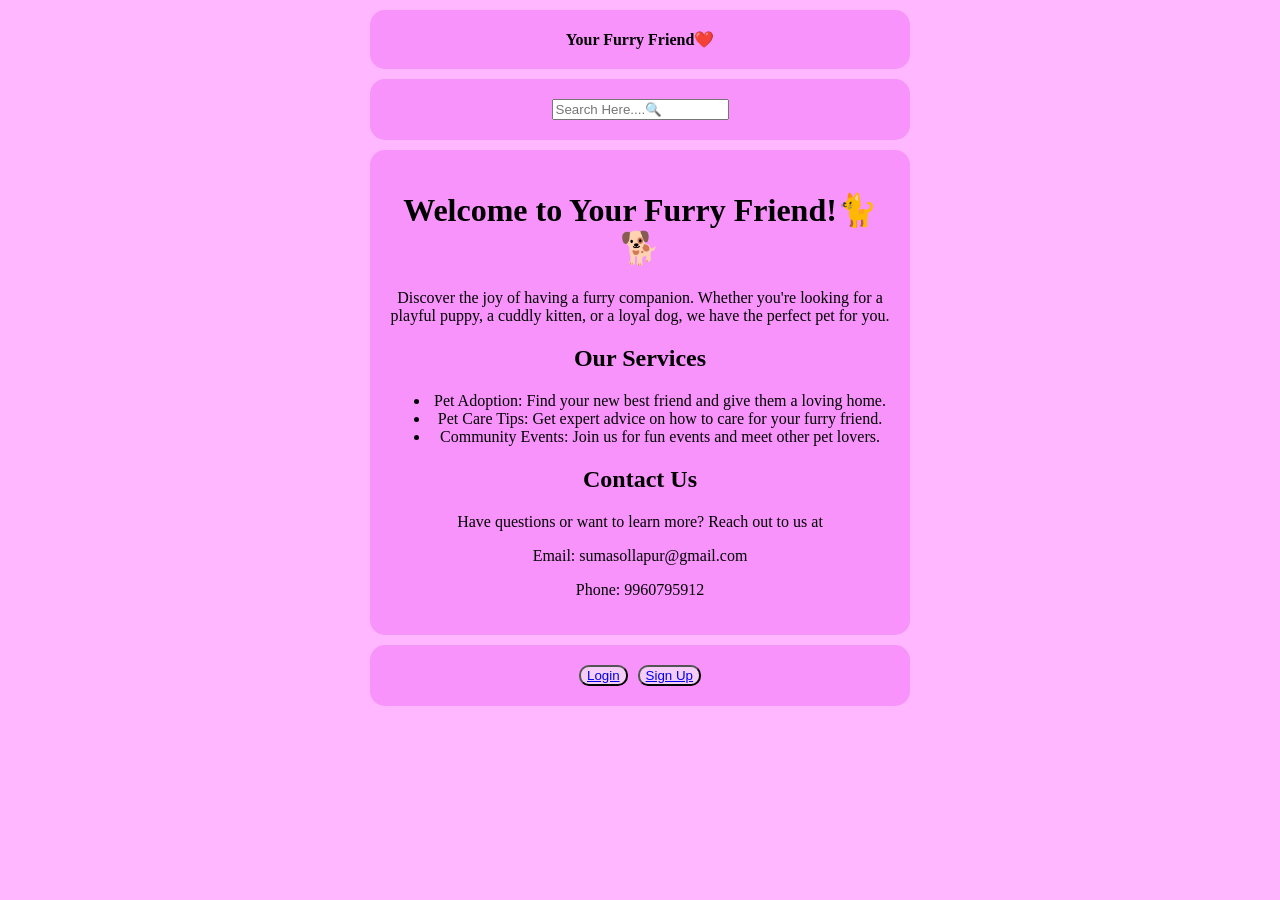
==== index.html @ af154447 "furry friends website" ====
<!DOCTYPE html>
 <html lang="en">
 <head>
    <meta charset="UTF-8">
    <meta name="viewport" content="width=device-width, initial-scale=1.0">
    <title>Your Furry Friend</title>
    <style>
        body{
            margin: 0%;
            padding: 0%;
            background-color: rgb(255, 184, 255);
            font-family: cursive;

        }
        div{
            align-content: center;
            background-color: rgb(248, 147, 252);
            width: 500px;
            margin: 10px auto;
            padding: 20px;
            border-radius: 10px solid black;
            border-radius: 15px;
        }
        .btns{
            display: flex;
            justify-content: center;
            gap: 10px;
            border-radius: 15px;

        }
        .btn{
            border-radius: 10px ;
            background-color: rgb(246, 205, 246);
            transition: background-color 0.3s 
            transform 0.3s;
        }
        .btn:hover{
            background-color: rgb(230, 113, 230);
            transform: scale(1.1);
        }
    </style>
 </head>
 <body>
    <div class="hello" style ="text-align: center;"
    <h ><b>Your Furry Friend❤️</b></h></div>
    <div style="text-align: center; font-family: cursive;"><input type="text" placeholder="Search Here....🔍"></div>

    <div id="app" style="text-align: center;">
        
        <h1>Welcome to Your Furry Friend!🐈🐕</h1>
        <p>Discover the joy of having a furry companion. Whether you're looking for a playful puppy, a cuddly kitten, or a loyal dog, we have the perfect pet for you.</p>
        <h2>Our Services</h2>
        <ul>
            <li>Pet Adoption: Find your new best friend and give them a loving home.</li>
            <li>Pet Care Tips: Get expert advice on how to care for your furry friend.</li>
            <li>Community Events: Join us for fun events and meet other pet lovers.</li>
        </ul>
        <h2>Contact Us</h2>
        <p>Have questions or want to learn more? Reach out to us at </p>
        <p>Email: sumasollapur@gmail.com </p>
        <p>Phone: 9960795912 </p>
    </div>
    <div style="text-align: center;" class="btns">
    <button class="btn"><a href="login.html">Login</a></button>
    <button class="btn"><a href="signup.html">Sign Up</a></button>
</div>
 </body>
 </html>
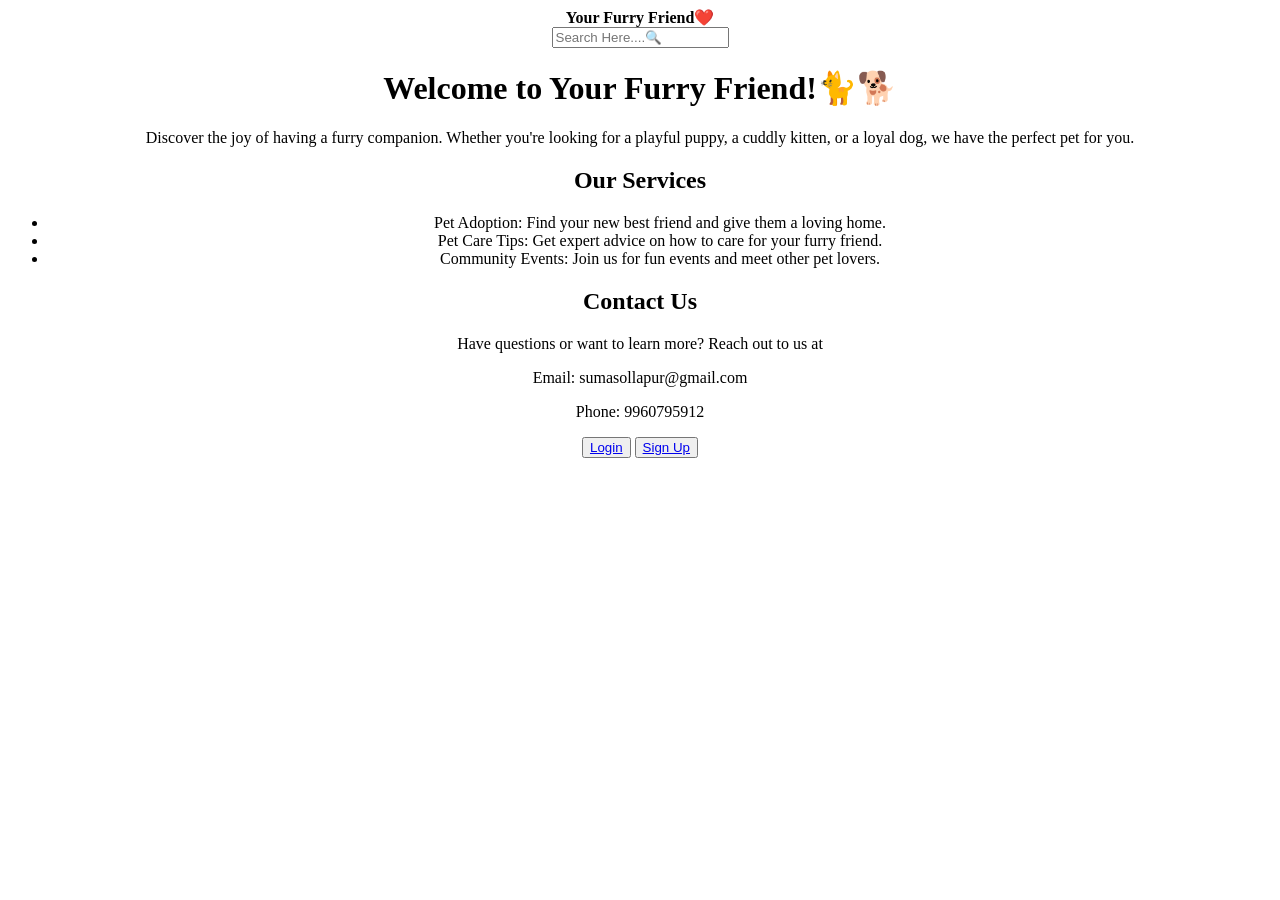
==== commit af474e7d: "css removed" ====
--- a/index.html
+++ b/index.html
@@ -4,41 +4,8 @@
     <meta charset="UTF-8">
     <meta name="viewport" content="width=device-width, initial-scale=1.0">
     <title>Your Furry Friend</title>
-    <style>
-        body{
-            margin: 0%;
-            padding: 0%;
-            background-color: rgb(255, 184, 255);
-            font-family: cursive;
 
-        }
-        div{
-            align-content: center;
-            background-color: rgb(248, 147, 252);
-            width: 500px;
-            margin: 10px auto;
-            padding: 20px;
-            border-radius: 10px solid black;
-            border-radius: 15px;
-        }
-        .btns{
-            display: flex;
-            justify-content: center;
-            gap: 10px;
-            border-radius: 15px;
-
-        }
-        .btn{
-            border-radius: 10px ;
-            background-color: rgb(246, 205, 246);
-            transition: background-color 0.3s 
-            transform 0.3s;
-        }
-        .btn:hover{
-            background-color: rgb(230, 113, 230);
-            transform: scale(1.1);
-        }
-    </style>
+    
  </head>
  <body>
     <div class="hello" style ="text-align: center;"
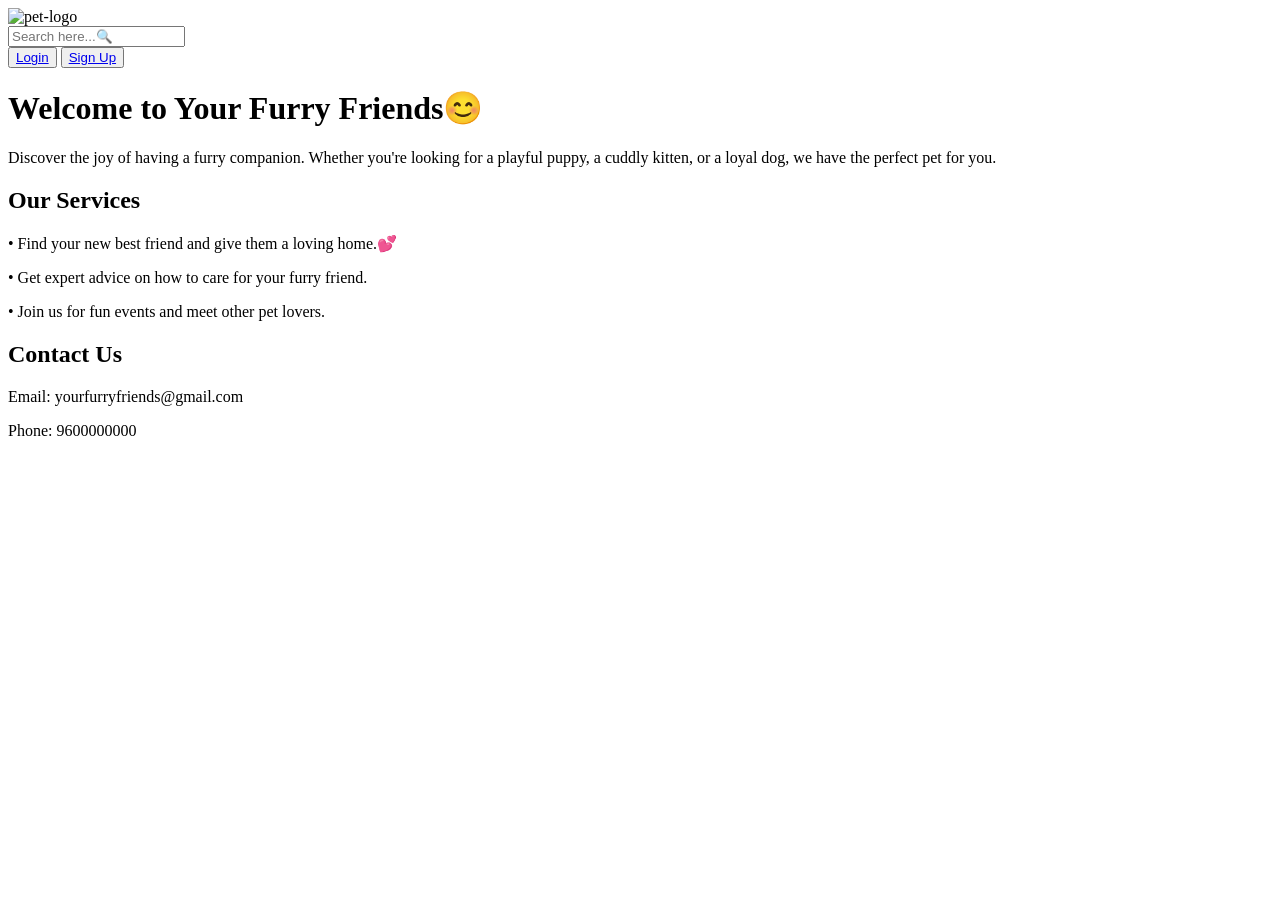
==== commit 3ca91047: "layout changed" ====
--- a/index.html
+++ b/index.html
@@ -1,35 +1,54 @@
- <!DOCTYPE html>
- <html lang="en">
- <head>
-    <meta charset="UTF-8">
-    <meta name="viewport" content="width=device-width, initial-scale=1.0">
-    <title>Your Furry Friend</title>
+<!DOCTYPE html>
+<html lang="en">
+<head>
+  <meta charset="UTF-8">
+  <meta name="viewport" content="width=device-width, initial-scale=1.0">
+  <title>Your Furry Friends</title>
+  <link rel="stylesheet" href="style.css">
+</head>
+<body>
 
-    
- </head>
- <body>
-    <div class="hello" style ="text-align: center;"
-    <h ><b>Your Furry Friend❤️</b></h></div>
-    <div style="text-align: center; font-family: cursive;"><input type="text" placeholder="Search Here....🔍"></div>
+  <div class="index-header">
+    <div class="index-logo">
+      <img src="pet-adoption-center.png" alt="pet-logo" class="index-logo-img">
+      <!-- <h1 class="index-site-title">Your Furry Friends🐾</h1> -->
+    </div>
 
-    <div id="app" style="text-align: center;">
-        
-        <h1>Welcome to Your Furry Friend!🐈🐕</h1>
-        <p>Discover the joy of having a furry companion. Whether you're looking for a playful puppy, a cuddly kitten, or a loyal dog, we have the perfect pet for you.</p>
+    <div class="index-header-right">
+      <div class="index-search-box">
+        <input type="text" placeholder="Search here...🔍">
+      </div>
+      <button class="index-btn index-login"><a href="login.html">Login</a></button>
+      <button class="index-btn index-signup"><a href="signup.html">Sign Up</a></button>
+    </div>
+  </div>
+
+  <div class="index-welcome">
+    <h1>Welcome to Your Furry Friends😊</h1>
+  </div>
+
+  <div class="index-container">
+    <div class="index-box">
+      <p>
+        Discover the joy of having a furry companion. Whether you're looking
+        for a playful puppy, a cuddly kitten, or a loyal dog, we have the
+        perfect pet for you.
+      </p>
+
+      <div class="index-section">
         <h2>Our Services</h2>
-        <ul>
-            <li>Pet Adoption: Find your new best friend and give them a loving home.</li>
-            <li>Pet Care Tips: Get expert advice on how to care for your furry friend.</li>
-            <li>Community Events: Join us for fun events and meet other pet lovers.</li>
-        </ul>
+        <p>• Find your new best friend and give them a loving home.💕</p>
+        <p>• Get expert advice on how to care for your furry friend.</p>
+        <p>• Join us for fun events and meet other pet lovers.</p>
+      </div>
+
+      <div class="index-section">
         <h2>Contact Us</h2>
-        <p>Have questions or want to learn more? Reach out to us at </p>
-        <p>Email: sumasollapur@gmail.com </p>
-        <p>Phone: 9960795912 </p>
+        <p>Email: yourfurryfriends@gmail.com</p>
+        <p>Phone: 9600000000</p>
+      </div>
     </div>
-    <div style="text-align: center;" class="btns">
-    <button class="btn"><a href="login.html">Login</a></button>
-    <button class="btn"><a href="signup.html">Sign Up</a></button>
-</div>
- </body>
- </html>+  </div>
+
+</body>
+</html>
